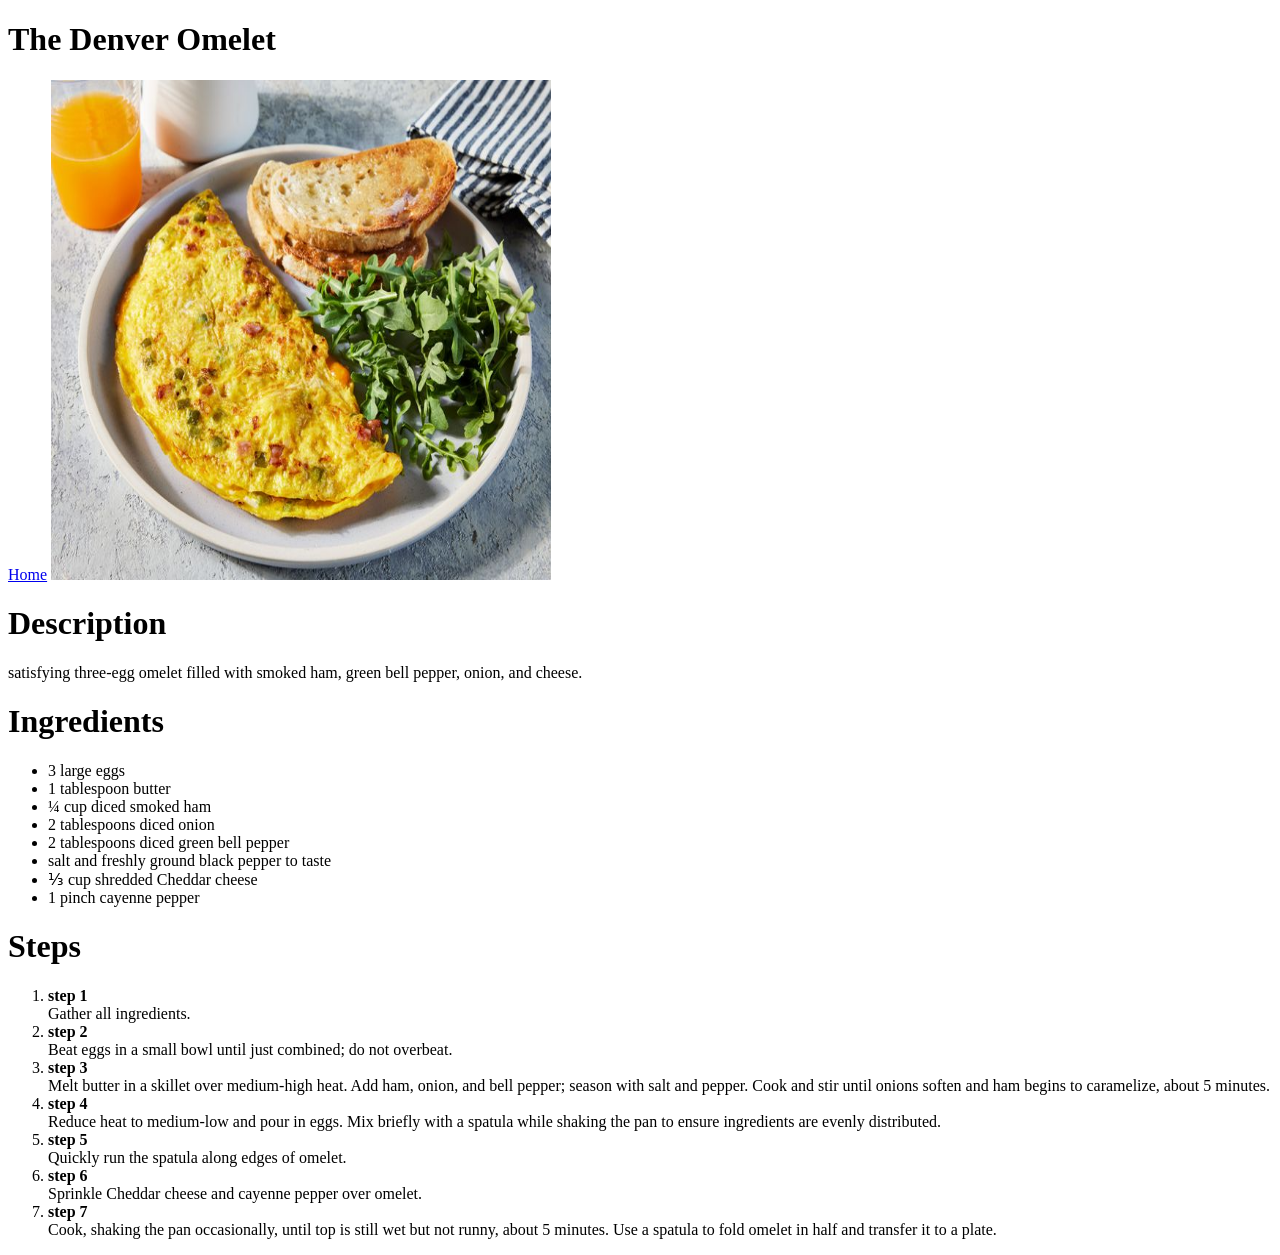
==== Recipes/the-denver-omelet.html @ e0562e95 "Adding the recipe "the denver omelet"" ====
<!DOCTYPE html>
<html lang="en">
<head>
    <meta charset="UTF-8">
    <meta name="viewport" content="width=device-width, initial-scale=1.0">
    <title>The Denver Omelet</title>
</head>
<body>
    <h1>The Denver Omelet</h1>
    <a href = "../index.html">Home</a>
    <img src = "../Images/the-denver-omelet.jpg" alt = "The Denver Omelet" width="500px" height="500px">
    <h1>Description</h1>
    <p> satisfying three-egg omelet filled with smoked ham, green bell pepper, onion, and cheese.</p>
    <h1>Ingredients</h1>
    <ul>
        <li>3 large eggs</li>
        <li>1 tablespoon butter</li>
        <li>¼ cup diced smoked ham</li>
        <li>2 tablespoons diced onion</li>
        <li>2 tablespoons diced green bell pepper</li>
        <li>salt and freshly ground black pepper to taste</li>
        <li>⅓ cup shredded Cheddar cheese</li>
        <li>1 pinch cayenne pepper</li>
    </ul>
    <h1>Steps</h1>
    <ol>
        <li><strong>step 1</strong><br>Gather all ingredients.</li>
        <li><strong>step 2</strong><br>Beat eggs in a small bowl until just combined; do not overbeat.</li>
        <li><strong>step 3</strong><br>Melt butter in a skillet over medium-high heat. Add ham, onion, and bell pepper; season with salt and pepper. Cook and stir until onions soften and ham begins to caramelize, about 5 minutes.</li>
        <li><strong>step 4</strong><br>Reduce heat to medium-low and pour in eggs. Mix briefly with a spatula while shaking the pan to ensure ingredients are evenly distributed.</li>
        <li><strong>step 5</strong><br>Quickly run the spatula along edges of omelet.</li>
        <li><strong>step 6</strong><br>Sprinkle Cheddar cheese and cayenne pepper over omelet.</li>
        <li><strong>step 7</strong><br>Cook, shaking the pan occasionally, until top is still wet but not runny, about 5 minutes. Use a spatula to fold omelet in half and transfer it to a plate.</li>
    </ol>
</body>
</html>
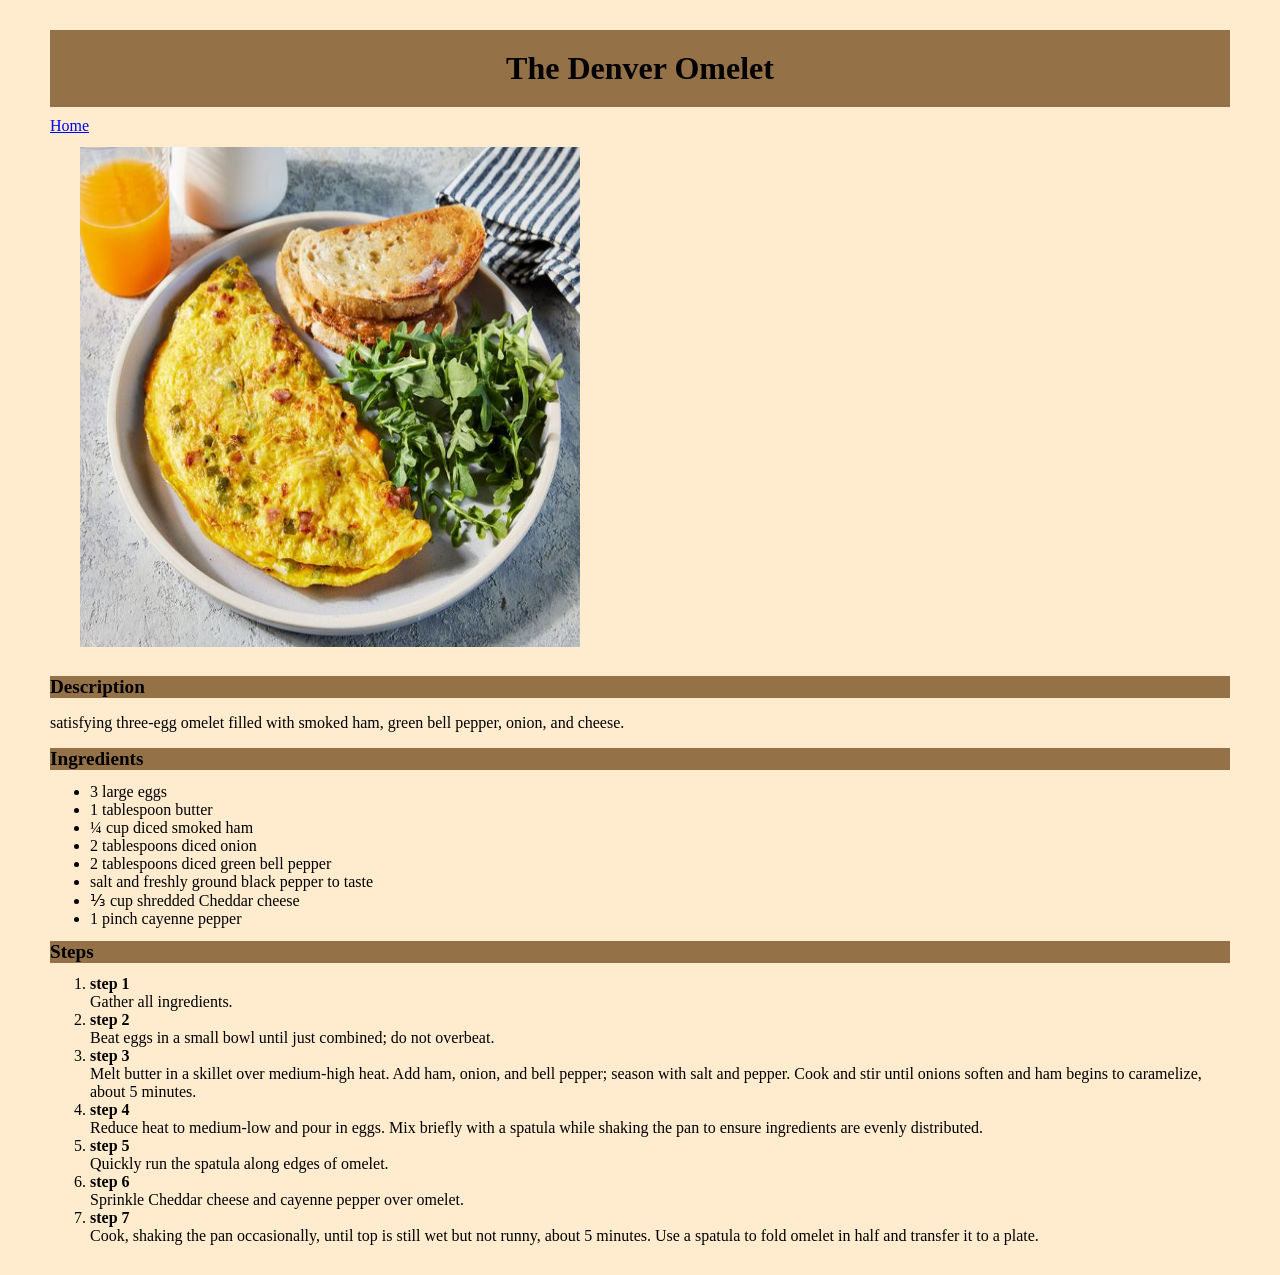
==== commit 7405ce17: "Add style.css and simple style" ====
--- a/Recipes/the-denver-omelet.html
+++ b/Recipes/the-denver-omelet.html
@@ -4,15 +4,16 @@
     <meta charset="UTF-8">
     <meta name="viewport" content="width=device-width, initial-scale=1.0">
     <title>The Denver Omelet</title>
+    <link rel="stylesheet" href="../style.css">
 </head>
-<body>
-    <h1>The Denver Omelet</h1>
-    <a href = "../index.html">Home</a>
+<body class="body">
+    <h1 class="bigTitle">The Denver Omelet</h1>
+    <a href = "../index.html">Home</a><br>
     <img src = "../Images/the-denver-omelet.jpg" alt = "The Denver Omelet" width="500px" height="500px">
-    <h1>Description</h1>
+    <h1 class="innerTitleh1">Description</h1>
     <p> satisfying three-egg omelet filled with smoked ham, green bell pepper, onion, and cheese.</p>
-    <h1>Ingredients</h1>
-    <ul>
+    <h1 class="innerTitleh1">Ingredients</h1>
+    <ul class="ingredients">
         <li>3 large eggs</li>
         <li>1 tablespoon butter</li>
         <li>¼ cup diced smoked ham</li>
@@ -22,8 +23,8 @@
         <li>⅓ cup shredded Cheddar cheese</li>
         <li>1 pinch cayenne pepper</li>
     </ul>
-    <h1>Steps</h1>
-    <ol>
+    <h1 class="innerTitleh1">Steps</h1>
+    <ol class="steps">
         <li><strong>step 1</strong><br>Gather all ingredients.</li>
         <li><strong>step 2</strong><br>Beat eggs in a small bowl until just combined; do not overbeat.</li>
         <li><strong>step 3</strong><br>Melt butter in a skillet over medium-high heat. Add ham, onion, and bell pepper; season with salt and pepper. Cook and stir until onions soften and ham begins to caramelize, about 5 minutes.</li>
--- a/style.css
+++ b/style.css
@@ -0,0 +1,42 @@
+body {
+    background-color: blanchedalmond;
+    margin: 30px 50px;
+}
+
+.bigTitle {
+    background-color: rgb(148, 113, 71);
+    font-size: xx-large;
+    padding: 20px;
+    margin: 10px auto;
+
+    text-align: center;
+}
+
+.innerTitleh1 {
+    background-color: rgb(148, 113, 71);
+    font-size:larger;
+}
+
+img {
+    margin: 12px 30px;
+}
+
+.recipes {
+    font-size: medium;
+}
+
+p {
+    font-size: medium;
+}
+
+a {
+    text-align: center;
+}
+
+.ingredients {
+    margin:auto;
+}
+
+.steps {
+    margin:auto;
+}
